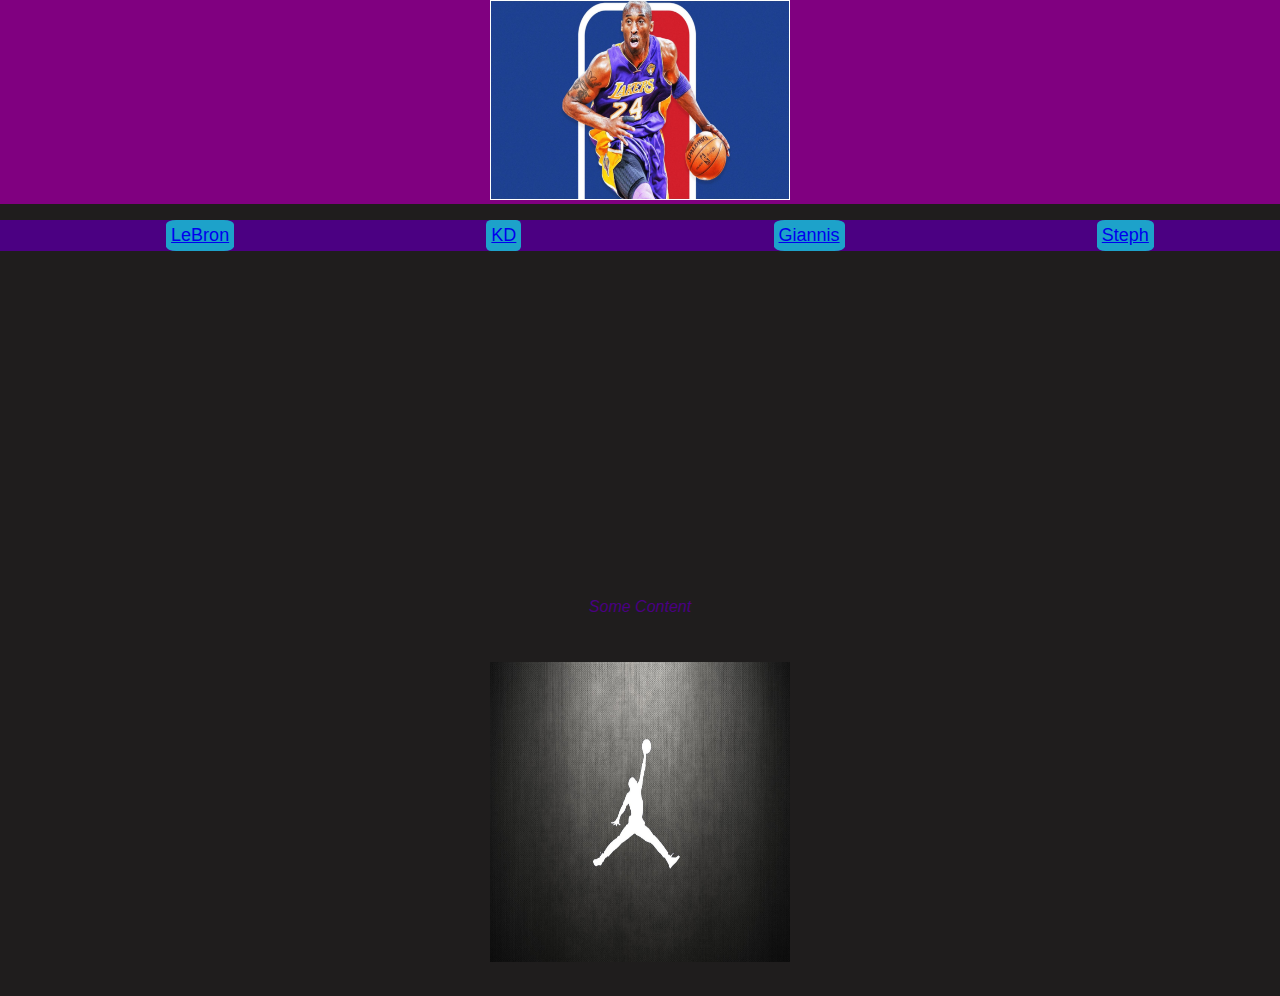
==== First Website/Hobby Website/Giannis.html @ fc4f43cc "Add files via upload" ====
<!DOCTYPE html>
<html lang="en">
<head>
    <meta charset="UTF-8">
    <meta http-equiv="X-UA-Compatible" content="IE=edge">
    <meta name="viewport" content="width=device-width, initial-scale=1.0">
        <title>Giannis</title>
        <link rel="stylesheet" type="text/css" href="V1Style.css">

</head>
<body>
    <header> 
        <a href="V1 Hobby.html"> <!--Remember to change when file when merged-->
            <img src="Kobe Logo.jpg" height=200px width=300px> 
        </a>
    </header>

    <Nav>
        <ul class="Nav-List">
            
            <li class="Nav-Item">
                <button class="btn-primary" >
                     <a href="LeBron Page.html"> LeBron </a>
                </button>
            </li>

            <li class="Nav-Item">
                <button class="btn-primary">
                    <a href="KD.html"> KD </a>
                </button>
            </li>

            <li class="Nav-Item">
                <button class="btn-primary">
                    <a href="Giannis.html"> Giannis </a>
                </button>
            </li>
            
            <li class="Nav-Item">
                <button class="btn-primary">
                    <a href="Steph.HTML"> Steph </a>
                </button>
            </li>

        </ul> 
    </Nav>
        <div class="Video">
            <iframe width="560" height="315" src="https://www.youtube.com/embed/MHXSgy7gGE8?start=16" title="YouTube video player" frameborder="0" allow="accelerometer; autoplay; clipboard-write; encrypted-media; gyroscope; picture-in-picture" allowfullscreen></iframe>
        </div>

        <Section>
            <div class="p-main">
                <p>
                    Some Content
                </p>
            </div>
        </Section>
    <footer> 
        <img src="MJ logo black fade.jpg" height=300px width=300px> 
    </footer>
    </body>
</html>
---- First Website/Hobby Website/V1Style.css ----
body {
    background:rgb(31, 29, 29);
    margin: 0px;
    padding:0px;
}

header {
    background:purple;
    background-size: auto 0;
    color:teal;
    text-align: center;
    width: auto 0;

}

Nav {
    background:indigo;
    color:lightseagreen;
}

.Nav-List {
    list-style:none;
    display:flex;
    justify-content:space-around;
    align-items:center;

}



.btn-primary {
    font-family:'Trebuchet MS', 'Lucida Sans Unicode', 'Lucida Grande', 'Lucida Sans', Arial, sans-serif;
    font-size: large;
    background: rgb(29, 162, 202);
    border:none;
    outline:none;
    border-radius: 15%;
    padding:5px;
}

section {
    background:rgb(31, 29, 29);
    color:indigo;
    padding-left:1%;
    padding-right:1%;
   
}

.image-section {
    display: flex;
    justify-content:space-around;


}

.NBA-image {
    border-style:double; 
     


}

.Video {
    display:flex;
    justify-content: center;
}

.p-main {
    font-family: 'Lucida Sans', 'Lucida Sans Regular', 'Lucida Grande', 'Lucida Sans Unicode', Geneva, Verdana, sans-serif;
    font-style: oblique;
    display:flex;
    justify-content:center;
    align-items:center:
}
footer {
    background:rgb(31, 29, 29);
    padding:30px;
    text-align: center;
    
}
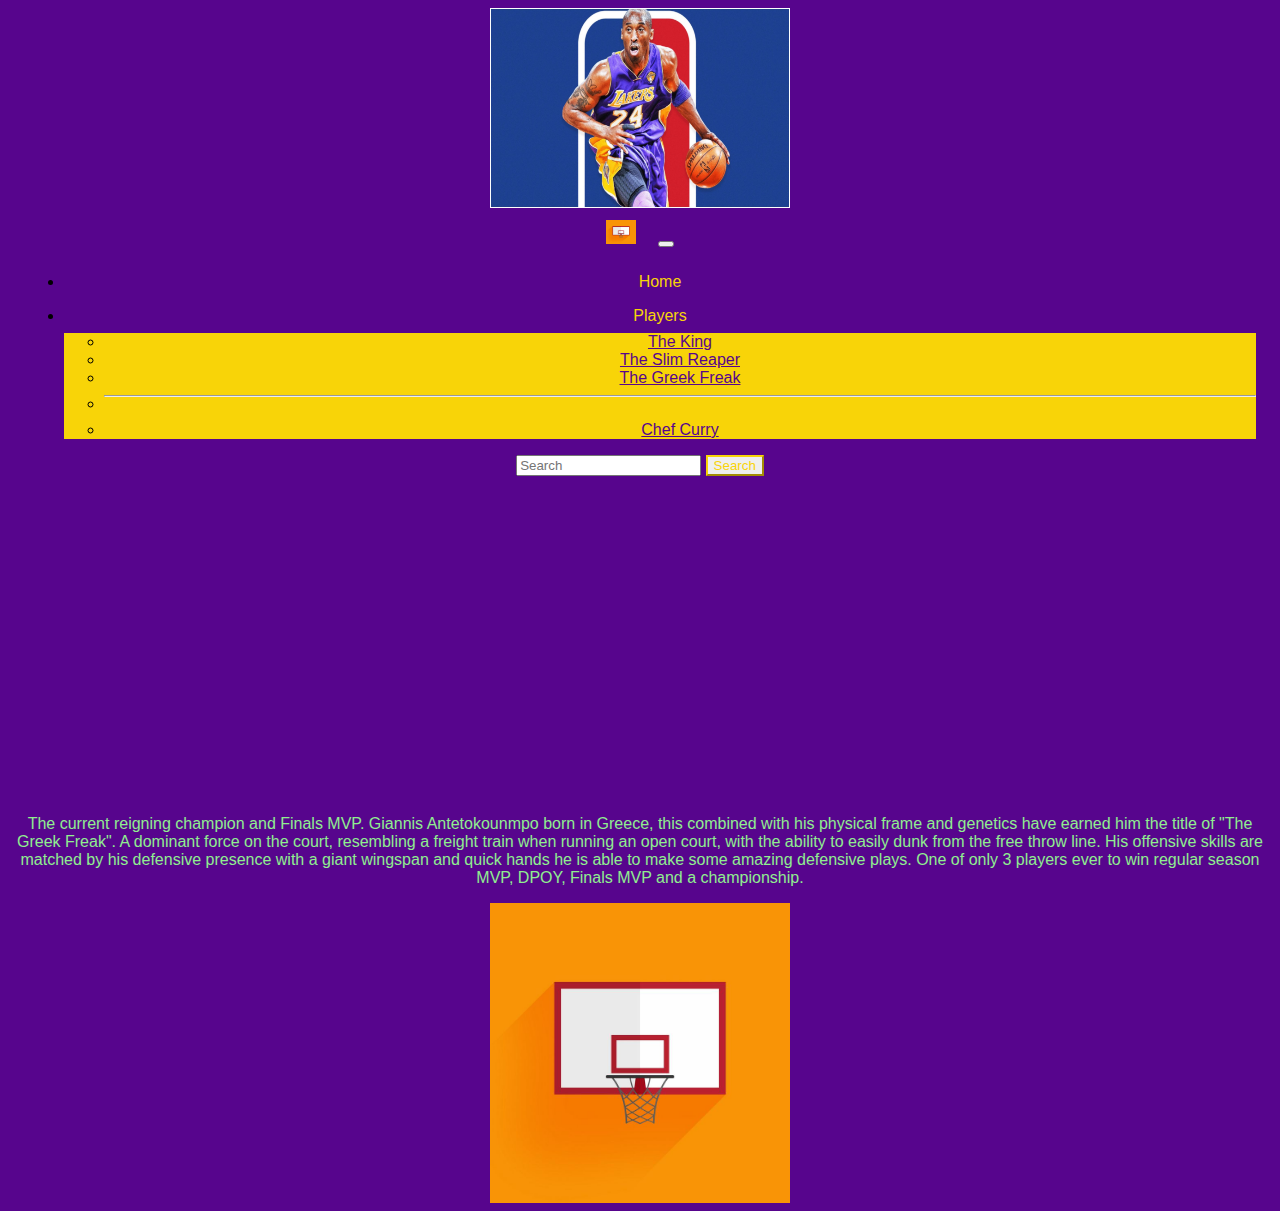
==== commit a0c129bf: "Add files via upload" ====
--- a/First Website/Hobby Website/Giannis.html
+++ b/First Website/Hobby Website/Giannis.html
@@ -4,46 +4,52 @@
     <meta charset="UTF-8">
     <meta http-equiv="X-UA-Compatible" content="IE=edge">
     <meta name="viewport" content="width=device-width, initial-scale=1.0">
+    <link href="https://cdn.jsdelivr.net/npm/bootstrap@5.1.1/dist/css/bootstrap.min.css" rel="stylesheet" integrity="sha384-F3w7mX95PdgyTmZZMECAngseQB83DfGTowi0iMjiWaeVhAn4FJkqJByhZMI3AhiU" crossorigin="anonymous">
         <title>Giannis</title>
-        <link rel="stylesheet" type="text/css" href="V1Style.css">
+        <link rel="stylesheet" type="text/css" href="BootStrap.css">
 
 </head>
 <body>
     <header> 
-        <a href="V1 Hobby.html"> <!--Remember to change when file when merged-->
+        <a href="Index.html"> <!--Remember to change when file when merged-->
             <img src="Kobe Logo.jpg" height=200px width=300px> 
         </a>
     </header>
-
-    <Nav>
-        <ul class="Nav-List">
-            
-            <li class="Nav-Item">
-                <button class="btn-primary" >
-                     <a href="LeBron Page.html"> LeBron </a>
-                </button>
-            </li>
-
-            <li class="Nav-Item">
-                <button class="btn-primary">
-                    <a href="KD.html"> KD </a>
-                </button>
-            </li>
-
-            <li class="Nav-Item">
-                <button class="btn-primary">
-                    <a href="Giannis.html"> Giannis </a>
-                </button>
-            </li>
-            
-            <li class="Nav-Item">
-                <button class="btn-primary">
-                    <a href="Steph.HTML"> Steph </a>
-                </button>
-            </li>
-
-        </ul> 
-    </Nav>
+      </div>
+      <nav class="navbar navbar-expand-lg navbar-dark" style="background-color: rgb(87, 5, 141);">
+        <div class="container-fluid">
+          <a class="Navbar-Brand" href="#">
+            <img src="Basketball logo.jpg" alt="" width="30" height="24" class="d-inline-block align-text-top">  
+            </a>
+          <button class="navbar-toggler" type="button" data-bs-toggle="collapse" data-bs-target="#navbarSupportedContent" aria-controls="navbarSupportedContent" aria-expanded="false" aria-label="Toggle navigation">
+            <span class="navbar-toggler-icon"></span>
+          </button>
+          <div class="collapse navbar-collapse" id="navbarSupportedContent">
+            <ul class="navbar-nav me-auto mb-2 mb-lg-0">
+              <li class="nav-item">
+                <a class="Nav-Link active" aria-current="page" href="Index.html">Home</a>
+              </li>
+              
+              <li class="nav-item dropdown">
+                <a class="Nav-Link dropdown-toggle" href="#" id="navbarDropdown" role="button" data-bs-toggle="dropdown" aria-expanded="false">
+                    Players
+                </a>
+                <ul class="dropdown-menu" style="background-color:rgb(248, 212, 8) ;" aria-labelledby="navbarDropdown">
+                  <li><a class="dropdown-item" href="LeBron Page.html">The King</a></li>
+                  <li><a class="dropdown-item" href="KD.html">The Slim Reaper</a></li>
+                  <li><a class="dropdown-item" href="Giannis.html">The Greek Freak</a></li>
+                  <li><hr class="dropdown-divider"></li>
+                  <li><a class="dropdown-item" href="Steph.HTML">Chef Curry</a></li>
+                </ul>
+              </li>
+              
+            </ul>
+            <form class="d-flex">
+              <input class="form-control me-2" type="search" placeholder="Search" aria-label="Search">
+              <button class="btn Btn-outline-success" type="submit">Search</button>
+            </form>
+          </div>
+      </nav>
         <div class="Video">
             <iframe width="560" height="315" src="https://www.youtube.com/embed/MHXSgy7gGE8?start=16" title="YouTube video player" frameborder="0" allow="accelerometer; autoplay; clipboard-write; encrypted-media; gyroscope; picture-in-picture" allowfullscreen></iframe>
         </div>
@@ -51,12 +57,13 @@
         <Section>
             <div class="p-main">
                 <p>
-                    Some Content
+                   The current reigning champion and Finals MVP. Giannis Antetokounmpo born in Greece, this combined with his physical frame and genetics have earned him the title of "The Greek Freak". A dominant force on the court, resembling a freight train when running an open court, with the ability to easily dunk from the free throw line. His offensive skills are matched by his defensive presence with a giant wingspan and quick hands he is able to make some amazing defensive plays. One of only 3 players ever to win regular season MVP, DPOY, Finals MVP and a championship.
                 </p>
             </div>
         </Section>
     <footer> 
-        <img src="MJ logo black fade.jpg" height=300px width=300px> 
+        <img src="Basketball logo.jpg" height=300px width=300px> 
     </footer>
+    <script src="https://cdn.jsdelivr.net/npm/bootstrap@5.1.1/dist/js/bootstrap.bundle.min.js" integrity="sha384-/bQdsTh/da6pkI1MST/rWKFNjaCP5gBSY4sEBT38Q/9RBh9AH40zEOg7Hlq2THRZ" crossorigin="anonymous"></script>
     </body>
 </html>